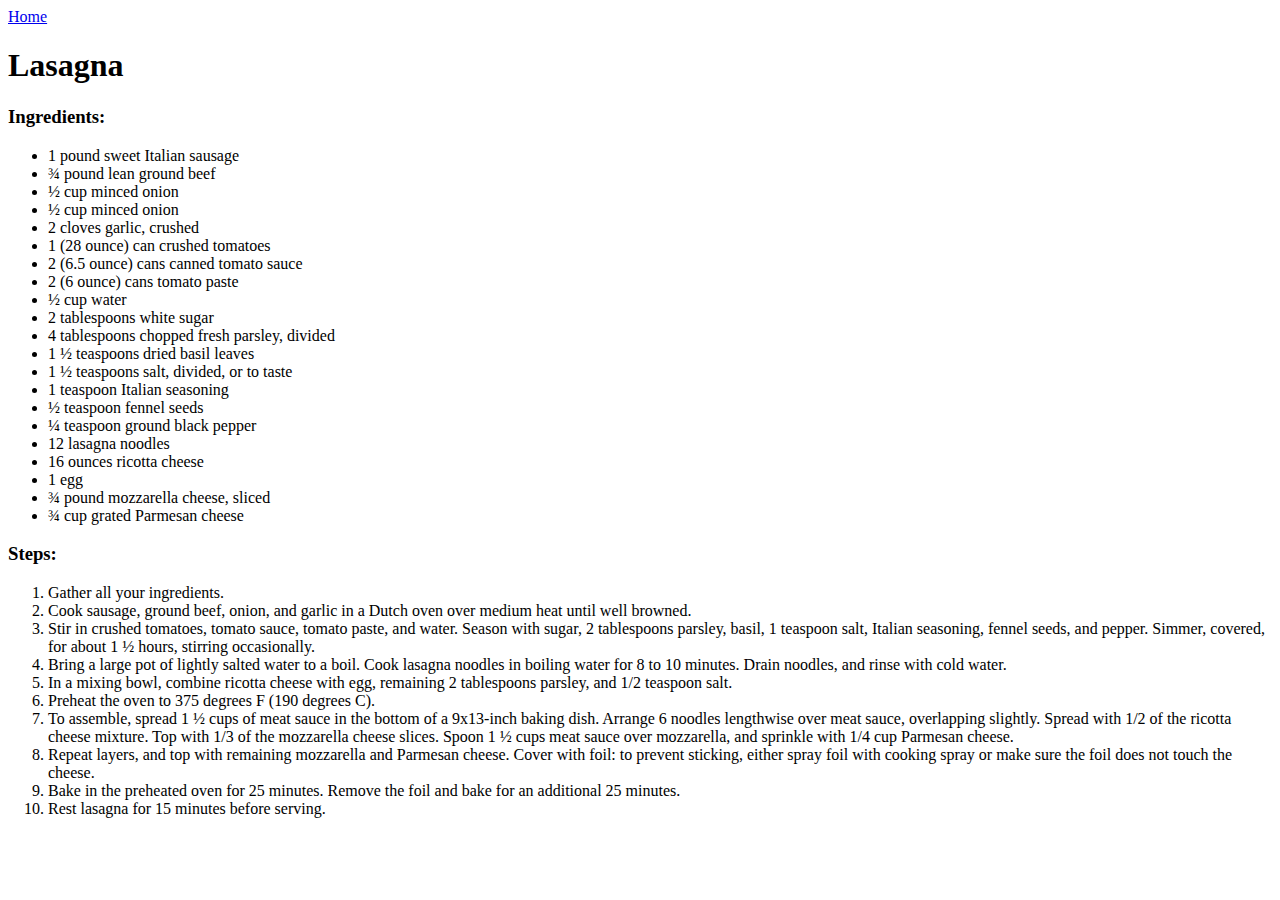
==== recipes/lasagna.html @ e27a8c3a "Added boiler-plate code and some content" ====
<!DOCTYPE html>
<html lang="en">
<head>
    <meta charset="UTF-8">
    <meta name="viewport" content="width=device-width, initial-scale=1.0">
    <title>Lasagna Recipe</title>
</head>
<body>
    <a href="../index.html">Home</a>
    <h1>Lasagna</h1>
    <p><h3>Ingredients:</h3>
    <ul>
        <li>1 pound sweet Italian sausage
        <li>¾ pound lean ground beef
        <li>½ cup minced onion
        <li>½ cup minced onion
        <li>2 cloves garlic, crushed
        <li>1 (28 ounce) can crushed tomatoes
        <li>2 (6.5 ounce) cans canned tomato sauce
        <li>2 (6 ounce) cans tomato paste
        <li>½ cup water
        <li>2 tablespoons white sugar
        <li>4 tablespoons chopped fresh parsley, divided
        <li>1 ½ teaspoons dried basil leaves
        <li>1 ½ teaspoons salt, divided, or to taste
        <li>1 teaspoon Italian seasoning
        <li>½ teaspoon fennel seeds
        <li>¼ teaspoon ground black pepper
        <li>12 lasagna noodles
        <li>16 ounces ricotta cheese
        <li>1 egg
        <li>¾ pound mozzarella cheese, sliced
        <li>¾ cup grated Parmesan cheese
    </ul></p>

    <p><h3>Steps:</h3>
    <ol>
        <li>Gather all your ingredients. </li>
        <li>Cook sausage, ground beef, onion, and garlic in a Dutch oven over medium heat until well browned.</li>
        <li>Stir in crushed tomatoes, tomato sauce, tomato paste, and water. Season with sugar, 2 tablespoons parsley, basil, 1 teaspoon salt, Italian seasoning, fennel seeds, and pepper. Simmer, covered, for about 1 ½ hours, stirring occasionally. </li>
        <li>Bring a large pot of lightly salted water to a boil. Cook lasagna noodles in boiling water for 8 to 10 minutes. Drain noodles, and rinse with cold water. </li>
        <li>In a mixing bowl, combine ricotta cheese with egg, remaining 2 tablespoons parsley, and 1/2 teaspoon salt. </li>
        <li>Preheat the oven to 375 degrees F (190 degrees C). </li>
        <li>To assemble, spread 1 ½ cups of meat sauce in the bottom of a 9x13-inch baking dish. Arrange 6 noodles lengthwise over meat sauce, overlapping slightly. Spread with 1/2 of the ricotta cheese mixture. Top with 1/3 of the mozzarella cheese slices. Spoon 1 ½ cups meat sauce over mozzarella, and sprinkle with 1/4 cup Parmesan cheese. </li>
        <li>Repeat layers, and top with remaining mozzarella and Parmesan cheese. Cover with foil: to prevent sticking, either spray foil with cooking spray or make sure the foil does not touch the cheese. </li>
        <li>Bake in the preheated oven for 25 minutes. Remove the foil and bake for an additional 25 minutes. </li>
        <li>Rest lasagna for 15 minutes before serving. </li>
    </ol></p>
</body>
</html>
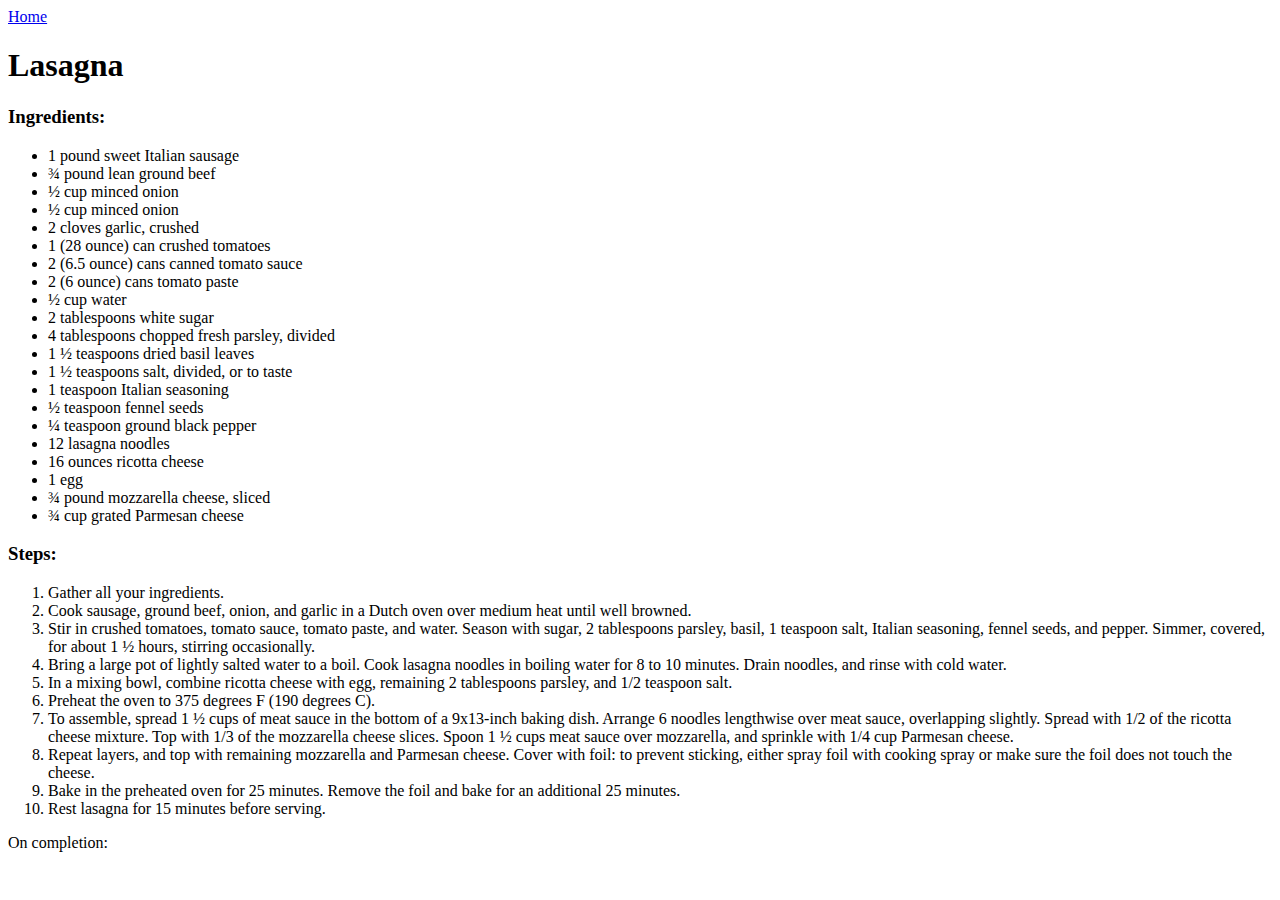
==== commit 4302feec: "Added images to show recipe upon completion" ====
--- a/recipes/lasagna.html
+++ b/recipes/lasagna.html
@@ -46,5 +46,9 @@
         <li>Bake in the preheated oven for 25 minutes. Remove the foil and bake for an additional 25 minutes. </li>
         <li>Rest lasagna for 15 minutes before serving. </li>
     </ol></p>
+
+    <p>On completion:
+        <a href="https://www.allrecipes.com/thmb/xRY6LOkXxke6Fayq0KpOgZehjhg=/750x0/filters:no_upscale():max_bytes(150000):strip_icc()/23600-worlds-best-lasagna-DDMFS-4x3-1196-24c5401652934ffb96d3d94bc9fbe2d7.jpg">
+    </p>
 </body>
 </html>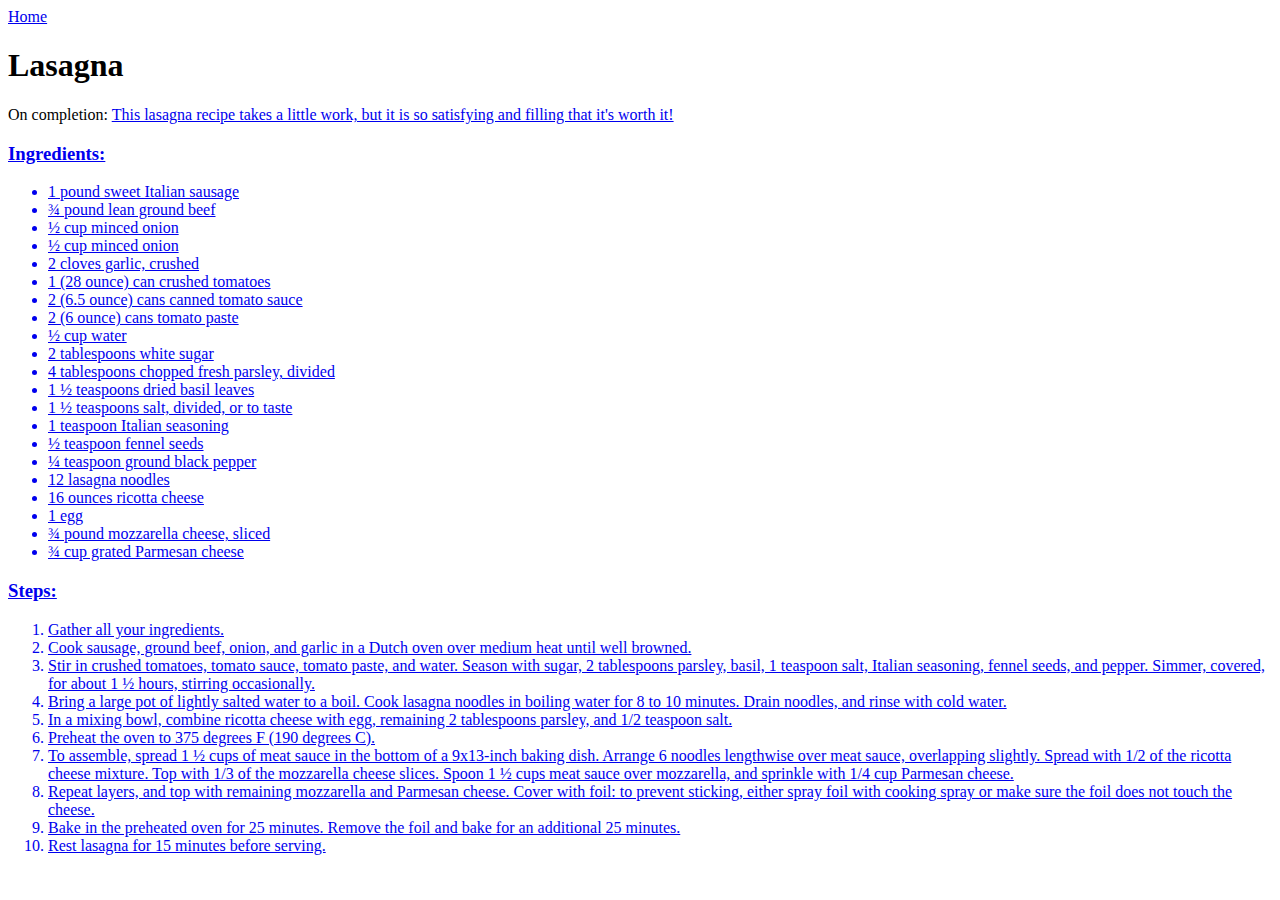
==== commit 9b77b13b: "Changed page structure and added description" ====
--- a/recipes/lasagna.html
+++ b/recipes/lasagna.html
@@ -8,6 +8,10 @@
 <body>
     <a href="../index.html">Home</a>
     <h1>Lasagna</h1>
+    <p>On completion:
+        <a href="https://www.allrecipes.com/thmb/xRY6LOkXxke6Fayq0KpOgZehjhg=/750x0/filters:no_upscale():max_bytes(150000):strip_icc()/23600-worlds-best-lasagna-DDMFS-4x3-1196-24c5401652934ffb96d3d94bc9fbe2d7.jpg">
+        This lasagna recipe takes a little work, but it is so satisfying and filling that it's worth it!
+    </p>
     <p><h3>Ingredients:</h3>
     <ul>
         <li>1 pound sweet Italian sausage
@@ -47,8 +51,5 @@
         <li>Rest lasagna for 15 minutes before serving. </li>
     </ol></p>
 
-    <p>On completion:
-        <a href="https://www.allrecipes.com/thmb/xRY6LOkXxke6Fayq0KpOgZehjhg=/750x0/filters:no_upscale():max_bytes(150000):strip_icc()/23600-worlds-best-lasagna-DDMFS-4x3-1196-24c5401652934ffb96d3d94bc9fbe2d7.jpg">
-    </p>
 </body>
 </html>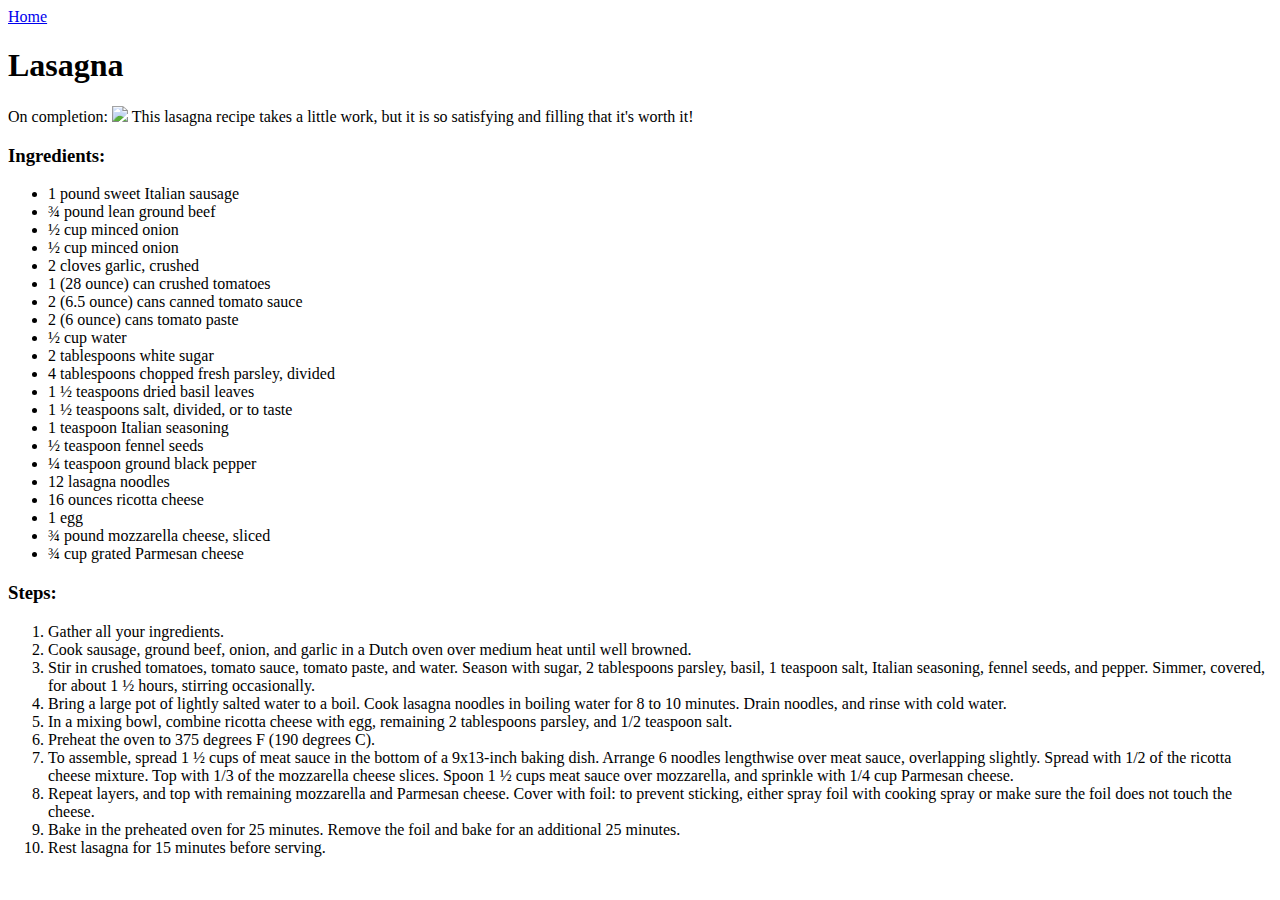
==== commit e1d00158: "Fixed issue where images were not properly formatted" ====
--- a/recipes/lasagna.html
+++ b/recipes/lasagna.html
@@ -9,7 +9,7 @@
     <a href="../index.html">Home</a>
     <h1>Lasagna</h1>
     <p>On completion:
-        <a href="https://www.allrecipes.com/thmb/xRY6LOkXxke6Fayq0KpOgZehjhg=/750x0/filters:no_upscale():max_bytes(150000):strip_icc()/23600-worlds-best-lasagna-DDMFS-4x3-1196-24c5401652934ffb96d3d94bc9fbe2d7.jpg">
+        <img src="https://www.allrecipes.com/thmb/xRY6LOkXxke6Fayq0KpOgZehjhg=/750x0/filters:no_upscale():max_bytes(150000):strip_icc()/23600-worlds-best-lasagna-DDMFS-4x3-1196-24c5401652934ffb96d3d94bc9fbe2d7.jpg">
         This lasagna recipe takes a little work, but it is so satisfying and filling that it's worth it!
     </p>
     <p><h3>Ingredients:</h3>
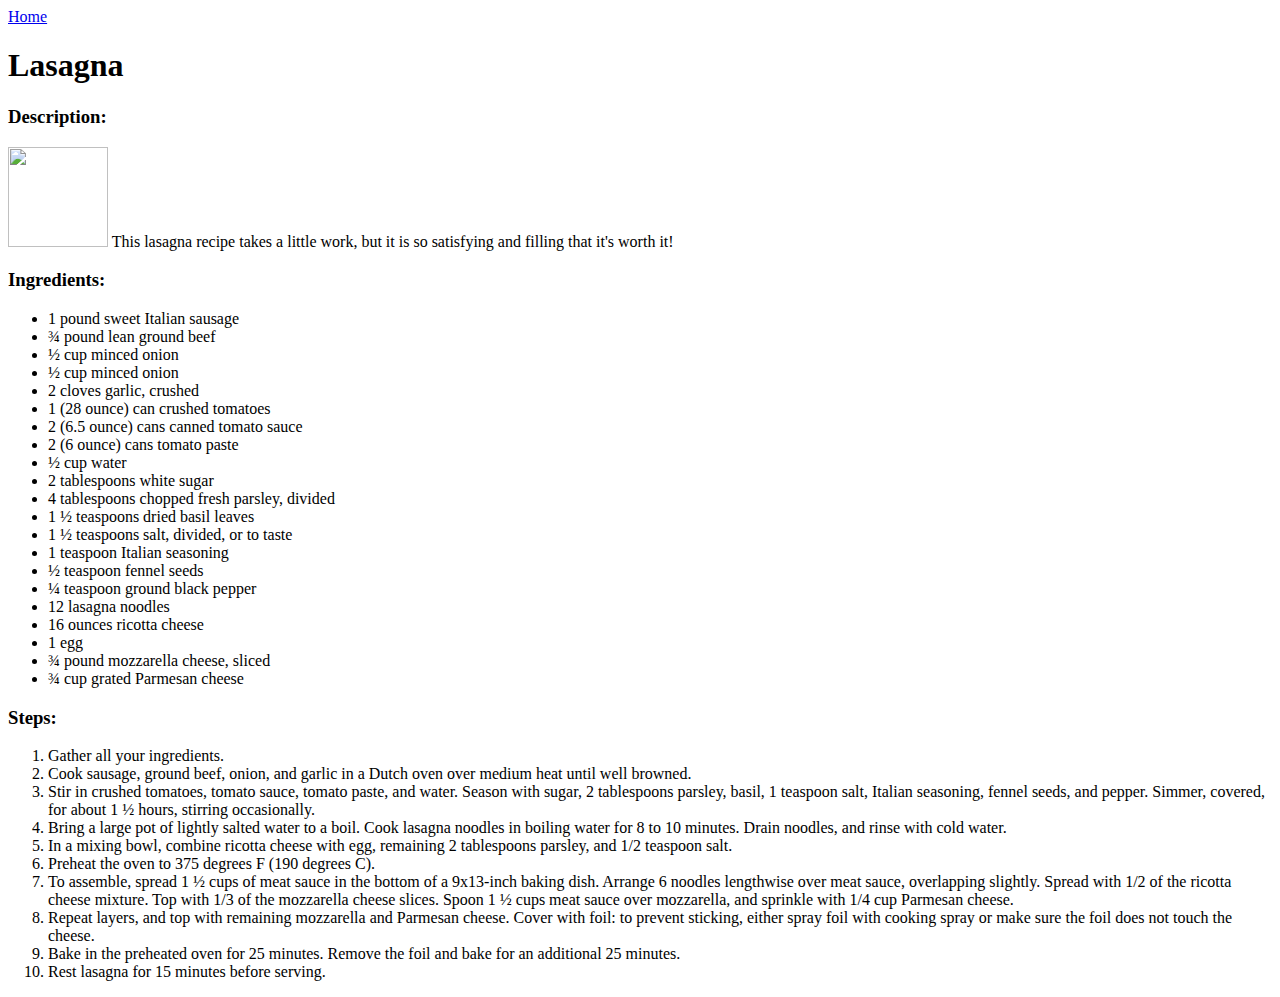
==== commit 6475b9c5: "Fixed image scaling and description" ====
--- a/recipes/lasagna.html
+++ b/recipes/lasagna.html
@@ -8,8 +8,8 @@
 <body>
     <a href="../index.html">Home</a>
     <h1>Lasagna</h1>
-    <p>On completion:
-        <img src="https://www.allrecipes.com/thmb/xRY6LOkXxke6Fayq0KpOgZehjhg=/750x0/filters:no_upscale():max_bytes(150000):strip_icc()/23600-worlds-best-lasagna-DDMFS-4x3-1196-24c5401652934ffb96d3d94bc9fbe2d7.jpg">
+    <p><h3>Description:</h3>
+        <img src="https://www.allrecipes.com/thmb/xRY6LOkXxke6Fayq0KpOgZehjhg=/750x0/filters:no_upscale():max_bytes(150000):strip_icc()/23600-worlds-best-lasagna-DDMFS-4x3-1196-24c5401652934ffb96d3d94bc9fbe2d7.jpg" height="100" width="100">
         This lasagna recipe takes a little work, but it is so satisfying and filling that it's worth it!
     </p>
     <p><h3>Ingredients:</h3>
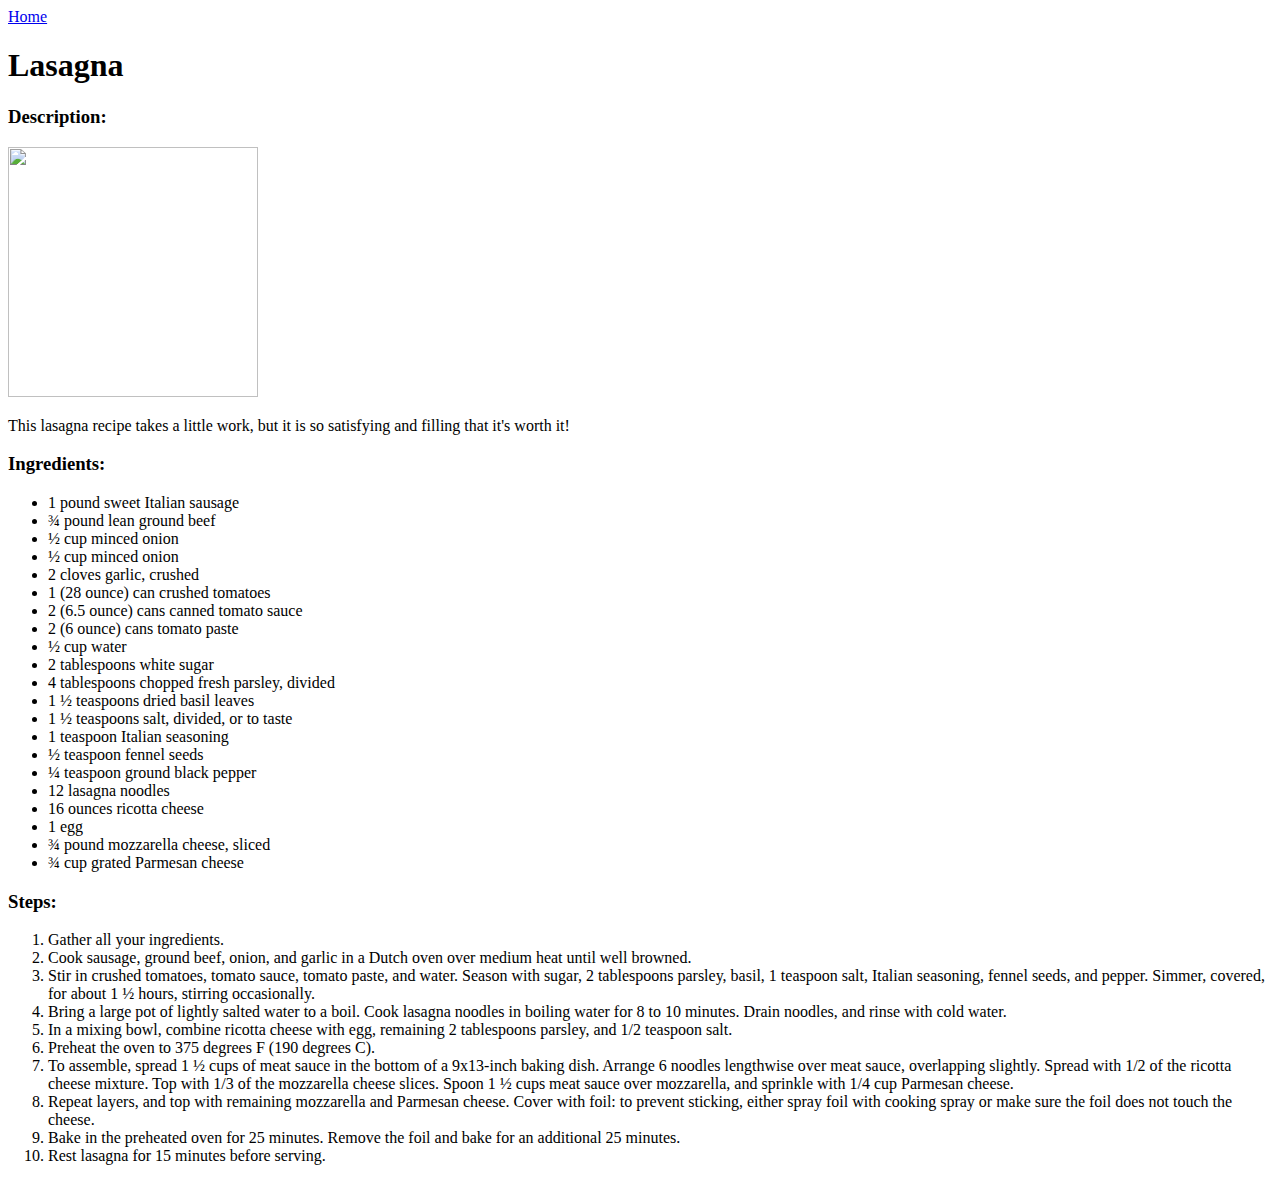
==== commit e8368617: "Fixed line alignment in Description" ====
--- a/recipes/lasagna.html
+++ b/recipes/lasagna.html
@@ -9,8 +9,8 @@
     <a href="../index.html">Home</a>
     <h1>Lasagna</h1>
     <p><h3>Description:</h3>
-        <img src="https://www.allrecipes.com/thmb/xRY6LOkXxke6Fayq0KpOgZehjhg=/750x0/filters:no_upscale():max_bytes(150000):strip_icc()/23600-worlds-best-lasagna-DDMFS-4x3-1196-24c5401652934ffb96d3d94bc9fbe2d7.jpg" height="100" width="100">
-        This lasagna recipe takes a little work, but it is so satisfying and filling that it's worth it!
+        <img src="https://www.allrecipes.com/thmb/xRY6LOkXxke6Fayq0KpOgZehjhg=/750x0/filters:no_upscale():max_bytes(150000):strip_icc()/23600-worlds-best-lasagna-DDMFS-4x3-1196-24c5401652934ffb96d3d94bc9fbe2d7.jpg" height="250" width="250">
+        <p>This lasagna recipe takes a little work, but it is so satisfying and filling that it's worth it!</p>
     </p>
     <p><h3>Ingredients:</h3>
     <ul>
